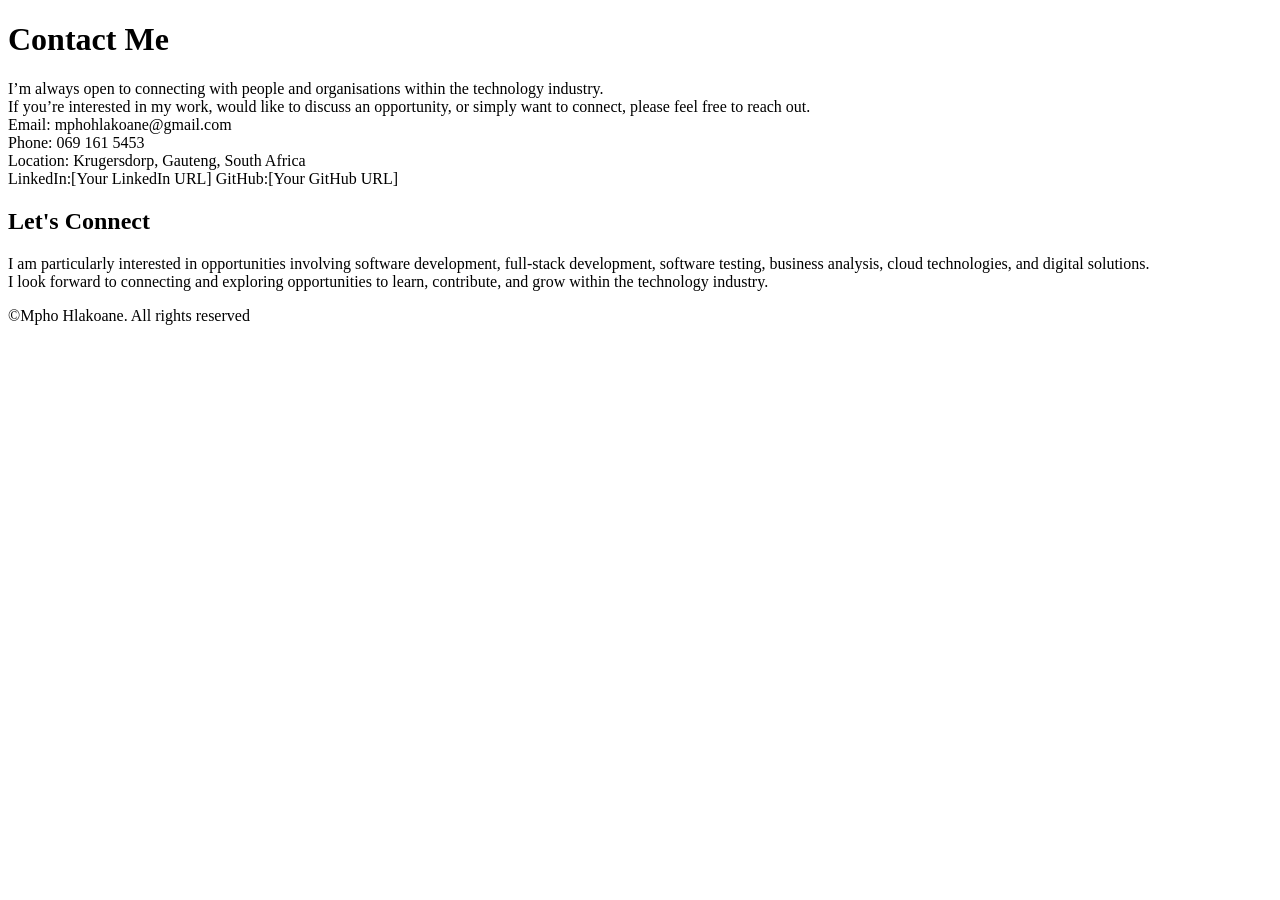
==== contact.html @ 08c087d3 "Add files via upload" ====
<!DOCTYPE html>
<html lang="en">
<head>
    <meta charset="UTF-8">
    <title>Conatct Me</title>
</head>
<body>
    <h1>Contact Me</h1>
I’m always open to connecting with people and organisations within the technology industry.<br />
If you’re interested in my work, would like to discuss an opportunity, or simply want to connect, please feel free to reach out.<br />

Email: mphohlakoane@gmail.com<br /> 
Phone: 069 161 5453<br />
Location: Krugersdorp, Gauteng, South Africa<br />
LinkedIn:[Your LinkedIn URL]
GitHub:[Your GitHub URL]

<h2>Let's Connect</h2>
I am particularly interested in opportunities involving software development, full-stack development, software testing, business analysis, cloud technologies, and digital solutions.<br />
I look forward to connecting and exploring opportunities to learn, contribute, and grow within the technology industry.<br />

<footer>
    <p>
        ©Mpho Hlakoane. All rights reserved
    </p>
</footer>

</body>
</html>
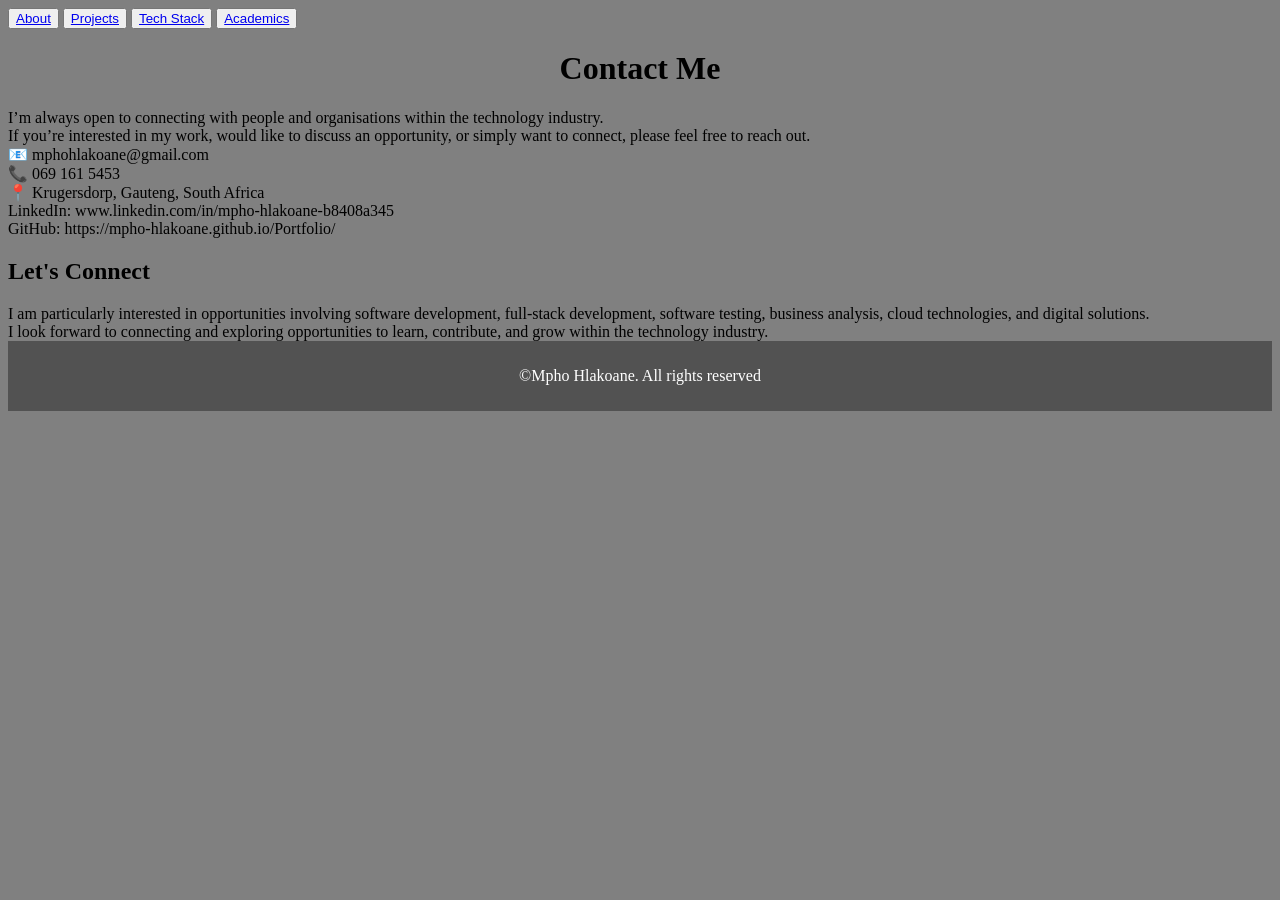
==== commit 403d6abc: "First commit from VS Code" ====
--- a/contact.html
+++ b/contact.html
@@ -1,29 +1,47 @@
-<!DOCTYPE html>
-<html lang="en">
-<head>
-    <meta charset="UTF-8">
-    <title>Conatct Me</title>
-</head>
-<body>
-    <h1>Contact Me</h1>
-I’m always open to connecting with people and organisations within the technology industry.<br />
-If you’re interested in my work, would like to discuss an opportunity, or simply want to connect, please feel free to reach out.<br />
-
-Email: mphohlakoane@gmail.com<br /> 
-Phone: 069 161 5453<br />
-Location: Krugersdorp, Gauteng, South Africa<br />
-LinkedIn:[Your LinkedIn URL]
-GitHub:[Your GitHub URL]
-
-<h2>Let's Connect</h2>
-I am particularly interested in opportunities involving software development, full-stack development, software testing, business analysis, cloud technologies, and digital solutions.<br />
-I look forward to connecting and exploring opportunities to learn, contribute, and grow within the technology industry.<br />
-
-<footer>
-    <p>
-        ©Mpho Hlakoane. All rights reserved
-    </p>
-</footer>
-
-</body>
+<!DOCTYPE html>
+<html lang="en">
+<head>
+    <meta charset="UTF-8">
+    <title>Contact Me</title>
+    <link rel="stylesheet" href="styles.css">
+</head>
+
+<body>
+    <nav>
+        <button><a href="index.html">About</a></button>
+        <button><a href="projects.html">Projects</a></button>
+        <button><a href="techstack.html">Tech Stack</a></button>
+        <button><a href="academics.html">Academics</a></button>
+    </nav>
+<div>
+    <div>
+        <h1>Contact Me</h1>
+    </div>
+    <div>
+        I’m always open to connecting with people and organisations within the technology industry.<br />
+        If you’re interested in my work, would like to discuss an opportunity, or simply want to connect, please feel free to reach out.<br />
+    </div>
+    <div>
+        &#128231 mphohlakoane@gmail.com<br /> 
+        &#128222 069 161 5453<br />
+        &#128205 Krugersdorp, Gauteng, South Africa<br />
+        LinkedIn: www.linkedin.com/in/mpho-hlakoane-b8408a345<br />
+        GitHub: https://mpho-hlakoane.github.io/Portfolio/
+    </div>
+    <div>
+        <h2>Let's Connect</h2>
+    </div>
+    <div>
+        I am particularly interested in opportunities involving software development, full-stack development, software testing, business analysis, cloud technologies, and digital solutions.<br />
+        I look forward to connecting and exploring opportunities to learn, contribute, and grow within the technology industry.<br />
+    </div>
+</div>
+
+<footer>
+    <p>
+        ©Mpho Hlakoane. All rights reserved
+    </p>
+</footer>
+
+</body>
 </html>
--- a/styles.css
+++ b/styles.css
@@ -0,0 +1,32 @@
+body {
+    background-color: 	#808080;
+}
+
+footer {
+  background-color: #525252;
+  padding: 10px;
+  text-align: center;
+  color: white;
+}
+
+h1 {
+    text-align: center;
+}
+
+img {
+      float: left;
+    }
+
+.about {
+    float: left;
+    background-color: 	#737373;
+}
+
+.experience {
+    background-color: #676767;
+    padding-top: 20px;
+}
+
+.development {
+    background-color: #5c5c5c;
+}
